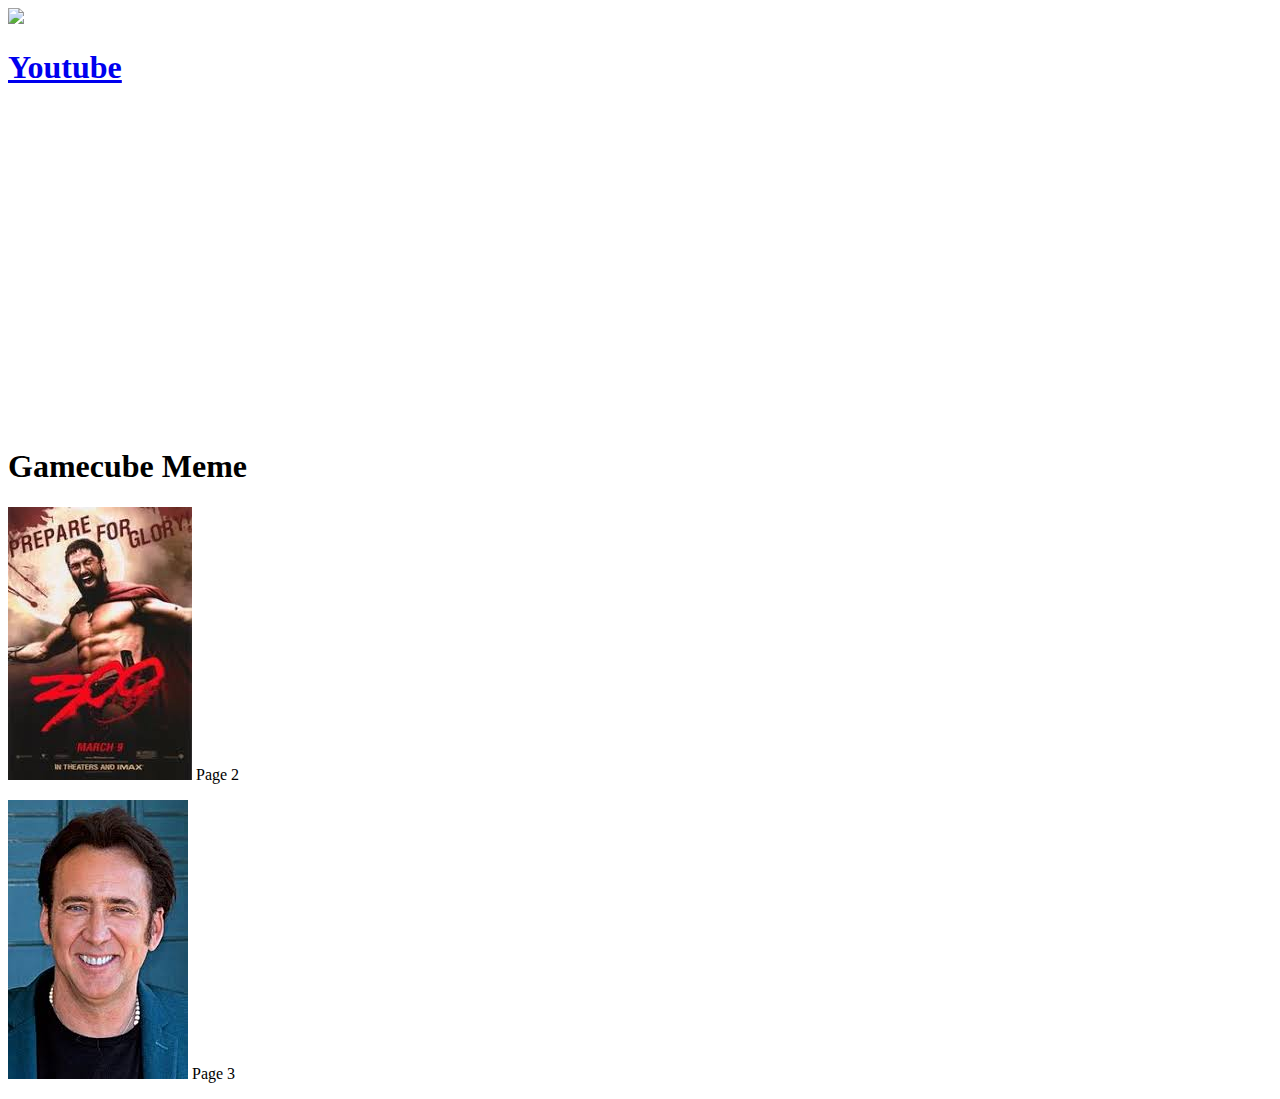
==== index/page1/page1.html @ b1e80a3c "Fixed folder bugs" ====
<!DOCTYPE html>
<html lang="en" dir="ltr">
  <head>
    <meta charset="utf-8">
    <title>Page 1</title>
  </head>
  <body>
    <header>
       <img src="https://www.placecage.com/c/140/200">
       <h1><a href="../index.html">Youtube</a></h1>
    </header>
    <div id="video">
      <iframe width="560" height="315" src="https://www.youtube.com/embed/r8DpKin6n9Q" frameborder="0">
      </iframe>
      <h1> Gamecube Meme </h1>
    </div>
    <aside id="recommend">
      <p><a href="../page2/page2.html"><img src="../Images/sparta.jpeg"></a> Page 2</p>
      <p><a href="../page3/page3.html"><img src="../Images/nic.jpeg"></a> Page 3</p>
    </aside>
  </body>
</html>
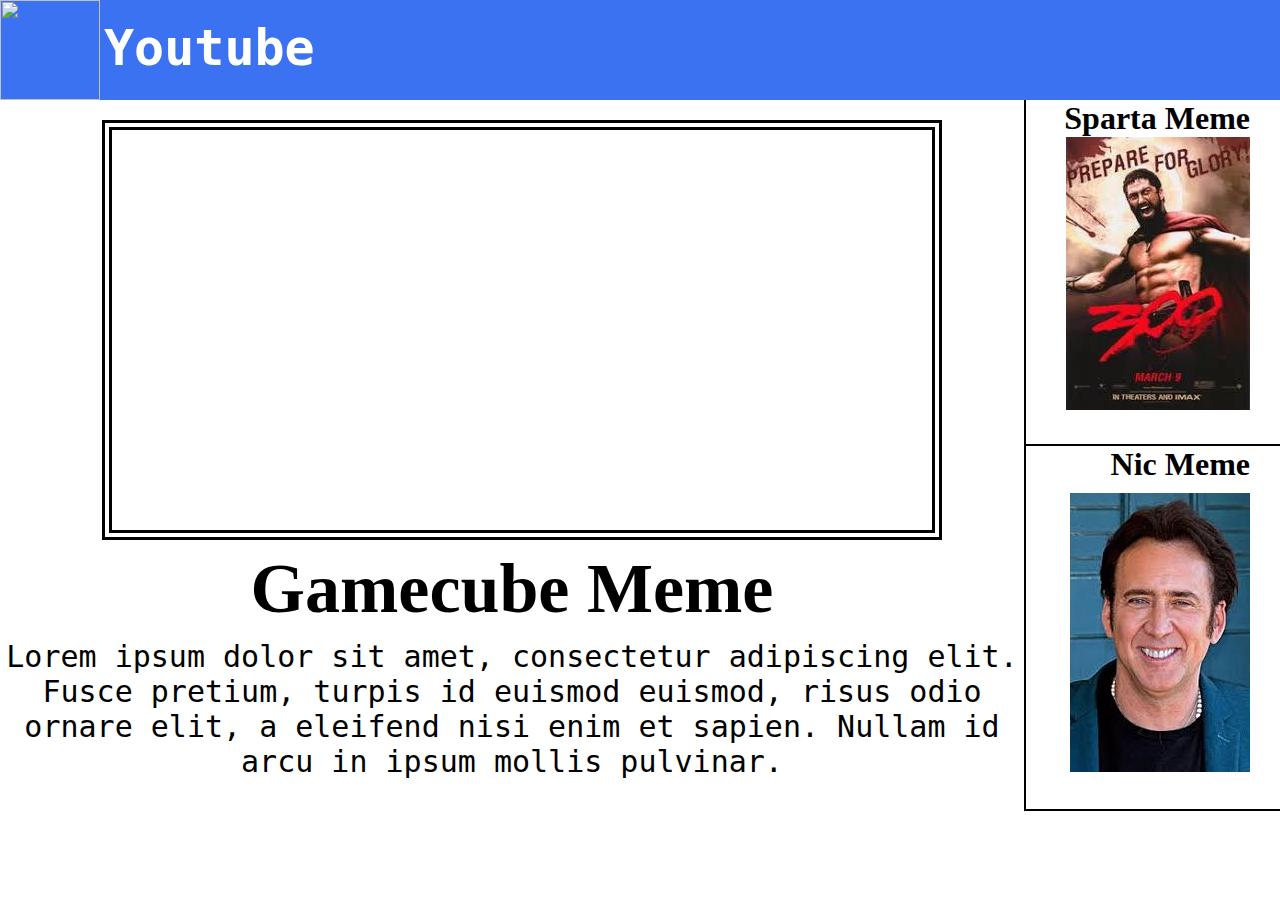
==== commit 0daf79b7: "Added new css" ====
--- a/index/page1/page1.html
+++ b/index/page1/page1.html
@@ -3,20 +3,31 @@
   <head>
     <meta charset="utf-8">
     <title>Page 1</title>
+    <link rel="stylesheet" type="text/css" href="../index.css">
   </head>
   <body>
     <header>
-       <img src="https://www.placecage.com/c/140/200">
-       <h1><a href="../index.html">Youtube</a></h1>
+       <img class="logo" src="https://www.placecage.com/c/140/200">
+       <h1 class="title"><a href="../index.html">Youtube</a></h1>
     </header>
-    <div id="video">
-      <iframe width="560" height="315" src="https://www.youtube.com/embed/r8DpKin6n9Q" frameborder="0">
+    <section class="mainContent">
+      <iframe class="videoMain" width="300px" height="300px" src="https://www.youtube.com/embed/r8DpKin6n9Q" frameborder="0">
       </iframe>
       <h1> Gamecube Meme </h1>
-    </div>
-    <aside id="recommend">
-      <p><a href="../page2/page2.html"><img src="../Images/sparta.jpeg"></a> Page 2</p>
-      <p><a href="../page3/page3.html"><img src="../Images/nic.jpeg"></a> Page 3</p>
+      <p>Lorem ipsum dolor sit amet, consectetur adipiscing elit.
+      Fusce pretium, turpis id euismod euismod, risus odio ornare elit,
+      a eleifend nisi enim et sapien. Nullam id arcu in ipsum mollis
+      pulvinar.</p>
+    </section>
+    <aside class="videoList">
+      <div class="videoTab">
+        <h1> Sparta Meme </h1>
+        <a href="../page2/page2.html"><img class="sparta" src="../Images/sparta.jpeg"></a></p>
+      </div>
+      <div class="videoTab">
+        <h1> Nic Meme</h1>
+        <p><a href="../page3/page3.html"><img class="nic" src="../Images/nic.jpeg"></a></p>
+      </div>
     </aside>
   </body>
 </html>
--- a/index/index.css
+++ b/index/index.css
@@ -0,0 +1,85 @@
+body{
+  margin: 0;
+}
+
+h1{
+  margin-top: 0;
+  margin-bottom: 0;
+}
+
+li{
+  font-family: monospace;
+}
+
+header{
+  background-color: #3B72F1;
+  margin: 0;
+  height:100px;
+}
+
+.logo {
+  display:inline-flex;
+  height:100px;
+  width:100px;
+}
+
+p{
+  margin-top: 10px;
+  width:100%;
+  font-size: 30px;
+  font-family: monospace;
+}
+
+a{
+  text-decoration: none;
+  color: white;
+}
+
+.title {
+  font-family: monospace;
+  display: inline;
+  position: relative;
+  font-size: 50px;
+  color: white;
+  text-decoration: none;
+  bottom: 35px;
+}
+
+.mainContent{
+  position:absolute;
+  width:80%;
+  font-size: 35px;
+  text-align: center;
+}
+
+.videoMain{
+  margin:10%;
+  margin-top: 2%;
+  margin-bottom:0;
+  width:80%;
+  height:400px;
+  border: 10px;
+  border-style: double;
+}
+
+.videoList {
+  display: inline;
+  float:right;
+  text-align: right;
+  width:20%;
+}
+
+.videoTab{
+  border-width: 2px;
+  border-left-style: solid;
+  border-bottom-style: solid;
+  padding-right: 30px;
+}
+
+.sparta{
+  height:50%;
+}
+
+.nic{
+  height:50%;
+}
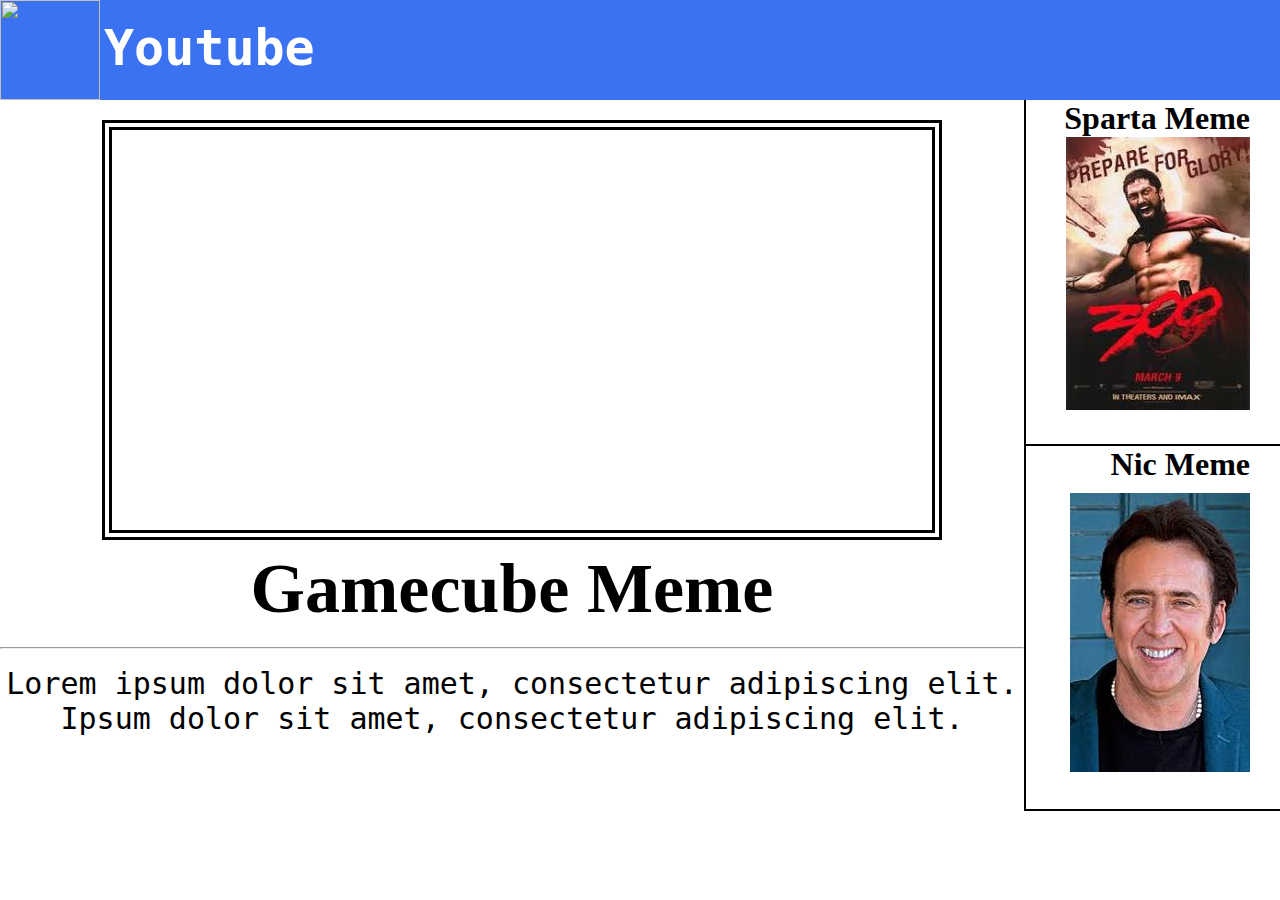
==== commit 22d59939: "Filler text edit" ====
--- a/index/page1/page1.html
+++ b/index/page1/page1.html
@@ -14,10 +14,9 @@
       <iframe class="videoMain" width="300px" height="300px" src="https://www.youtube.com/embed/r8DpKin6n9Q" frameborder="0">
       </iframe>
       <h1> Gamecube Meme </h1>
+      <hr/>
       <p>Lorem ipsum dolor sit amet, consectetur adipiscing elit.
-      Fusce pretium, turpis id euismod euismod, risus odio ornare elit,
-      a eleifend nisi enim et sapien. Nullam id arcu in ipsum mollis
-      pulvinar.</p>
+        Ipsum dolor sit amet, consectetur adipiscing elit.</p>
     </section>
     <aside class="videoList">
       <div class="videoTab">
--- a/index/index.css
+++ b/index/index.css
@@ -9,6 +9,7 @@
 
 li{
   font-family: monospace;
+  list-style: none;
 }
 
 header{
